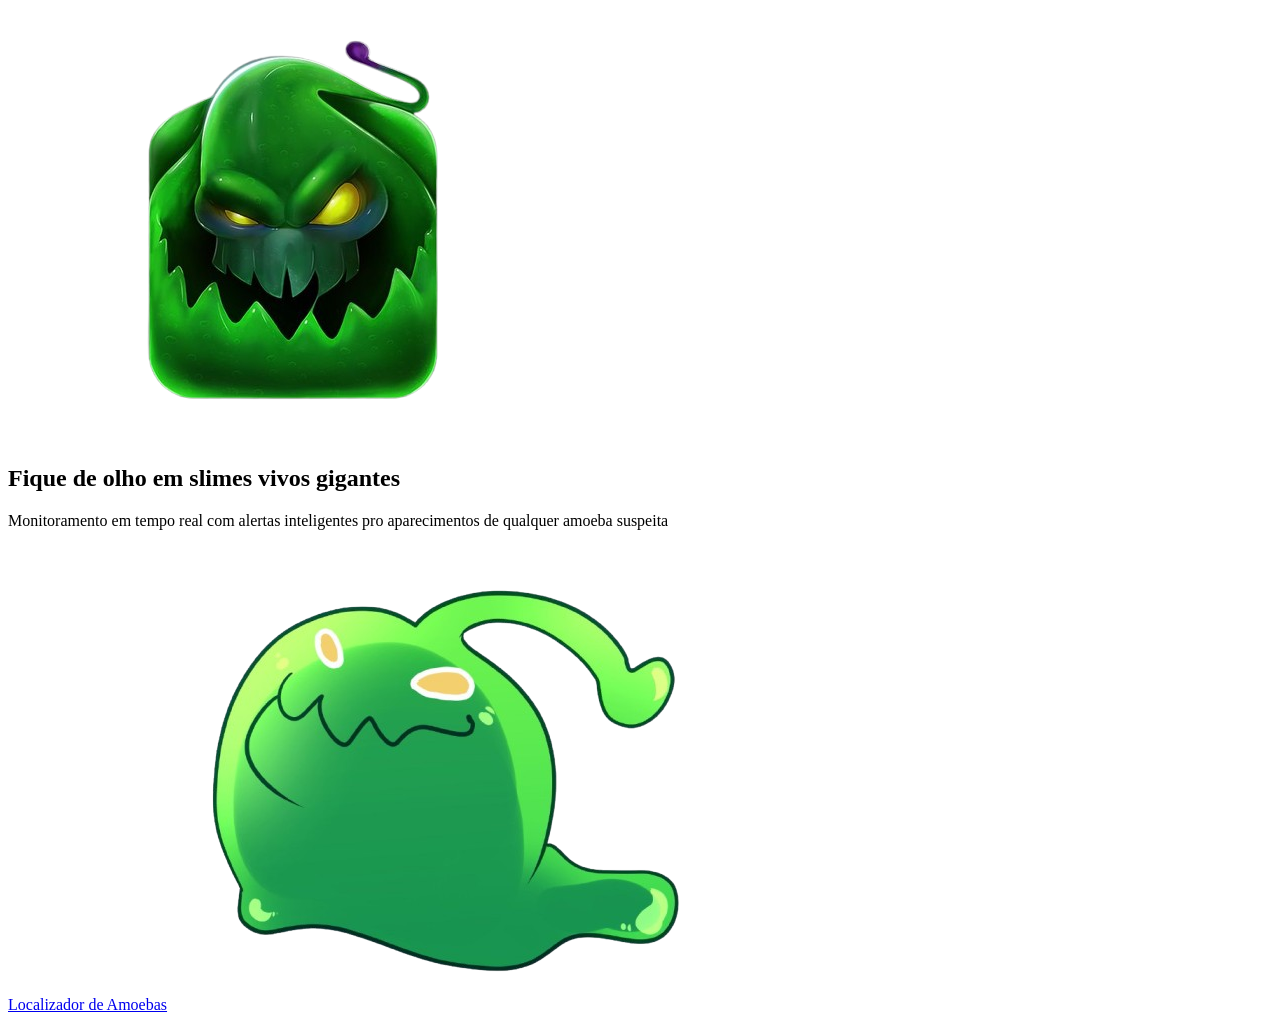
==== Aula06/index.html @ 8d722458 "Continuando o curso de Front-End da Alura" ====
<!DOCTYPE html>
<html lang="pt-br">
<head>
    <meta charset="UTF-8">
    <meta name="viewport" content="width=device-width, initial-scale=1.0">
    <link rel="icon" href="ZacFavicon.png" type="image/png">
    <title>ZacGPS</title>
</head>
<body>
    <header>
        <img src="img/LogoZac.png" alt="Logo do Zac">
    </header>
    <main>
        <section>
            <h1>Fique de olho em slimes vivos gigantes</h1>
            <p>Monitoramento em tempo real com alertas inteligentes pro aparecimentos de qualquer amoeba suspeita</p>
            <a href="#">Localizador de Amoebas</a>
            <img src="img/blob.png" alt="Um pedaço de um Zac">
        </section>
    </main>
</body>
</html>
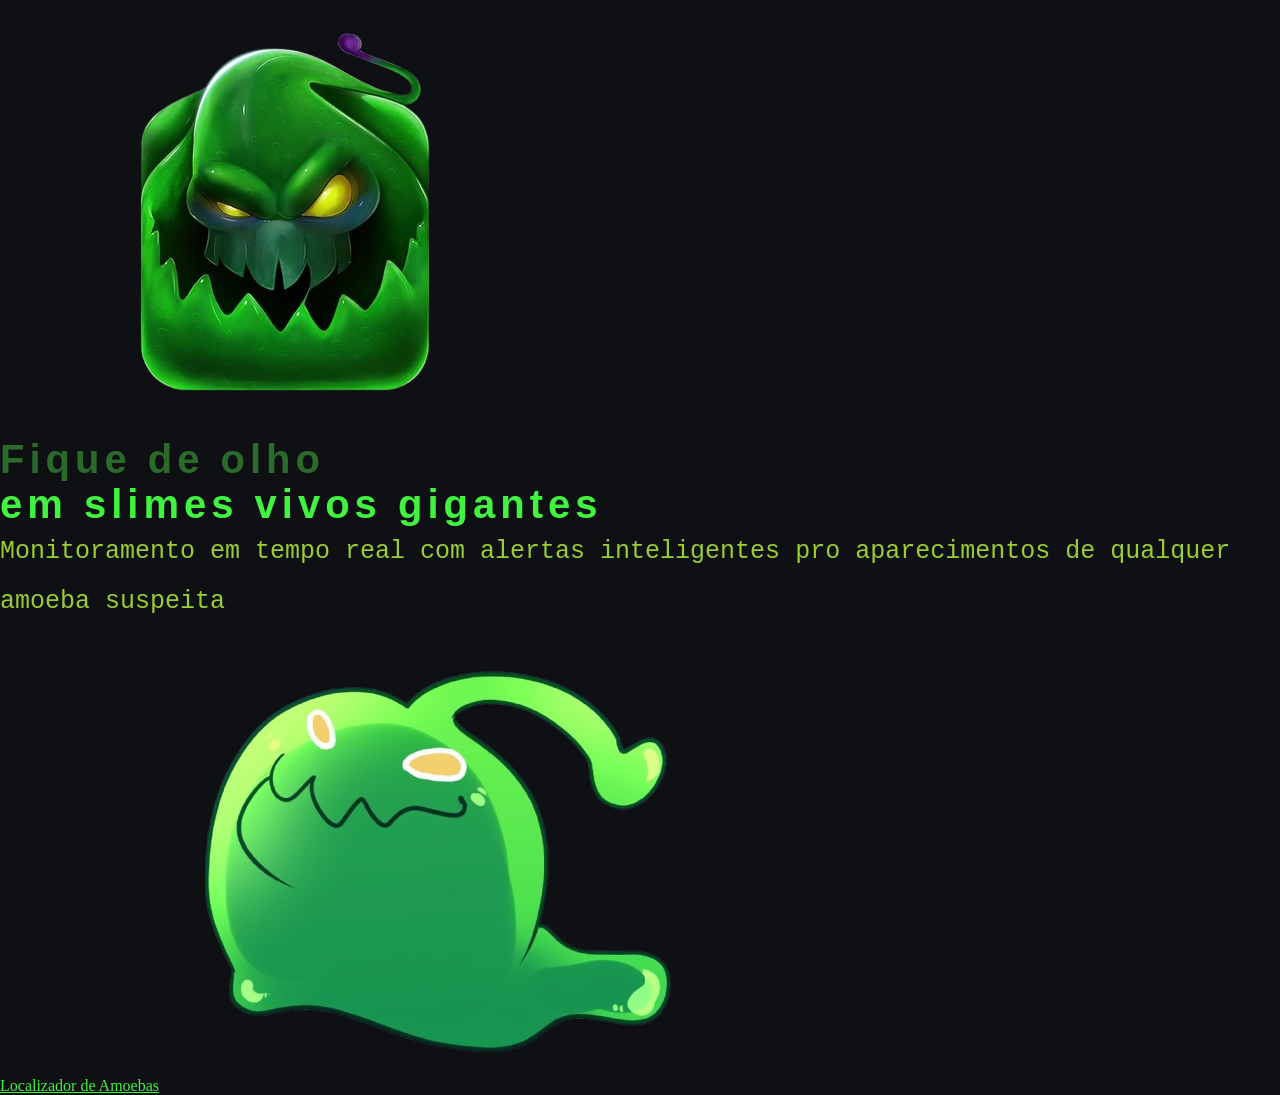
==== commit c610ab74: "Começando a aplicar estilos ao site" ====
--- a/Aula06/index.html
+++ b/Aula06/index.html
@@ -6,13 +6,17 @@
     <link rel="icon" href="ZacFavicon.png" type="image/png">
     <title>ZacGPS</title>
 </head>
+    <link rel="stylesheet" href="style.css">
 <body>
     <header>
         <img src="img/LogoZac.png" alt="Logo do Zac">
     </header>
     <main>
         <section>
-            <h1>Fique de olho em slimes vivos gigantes</h1>
+            <h1>
+                <span>Fique de olho</span>
+                </br>em slimes vivos gigantes
+            </h1>
             <p>Monitoramento em tempo real com alertas inteligentes pro aparecimentos de qualquer amoeba suspeita</p>
             <a href="#">Localizador de Amoebas</a>
             <img src="img/blob.png" alt="Um pedaço de um Zac">
--- a/Aula06/style.css
+++ b/Aula06/style.css
@@ -0,0 +1,30 @@
+h1{
+    font-size: 40px;
+    color: rgb(65, 242, 65);
+    font-family: Arial, Helvetica, sans-serif;
+    letter-spacing: 5px;
+}
+
+p{
+    font-size: 25px;
+    font-family: 'Courier New', Courier, monospace;
+    color: yellowgreen;
+    line-height: 50px;
+}
+
+*{
+    margin: 0;
+    padding: 0;
+}
+
+body{
+    background-color: #0E1014;
+}
+
+h1 span{
+    color: rgb(42, 106, 42);
+}
+
+a{
+    color: rgb(65, 242, 65);
+}
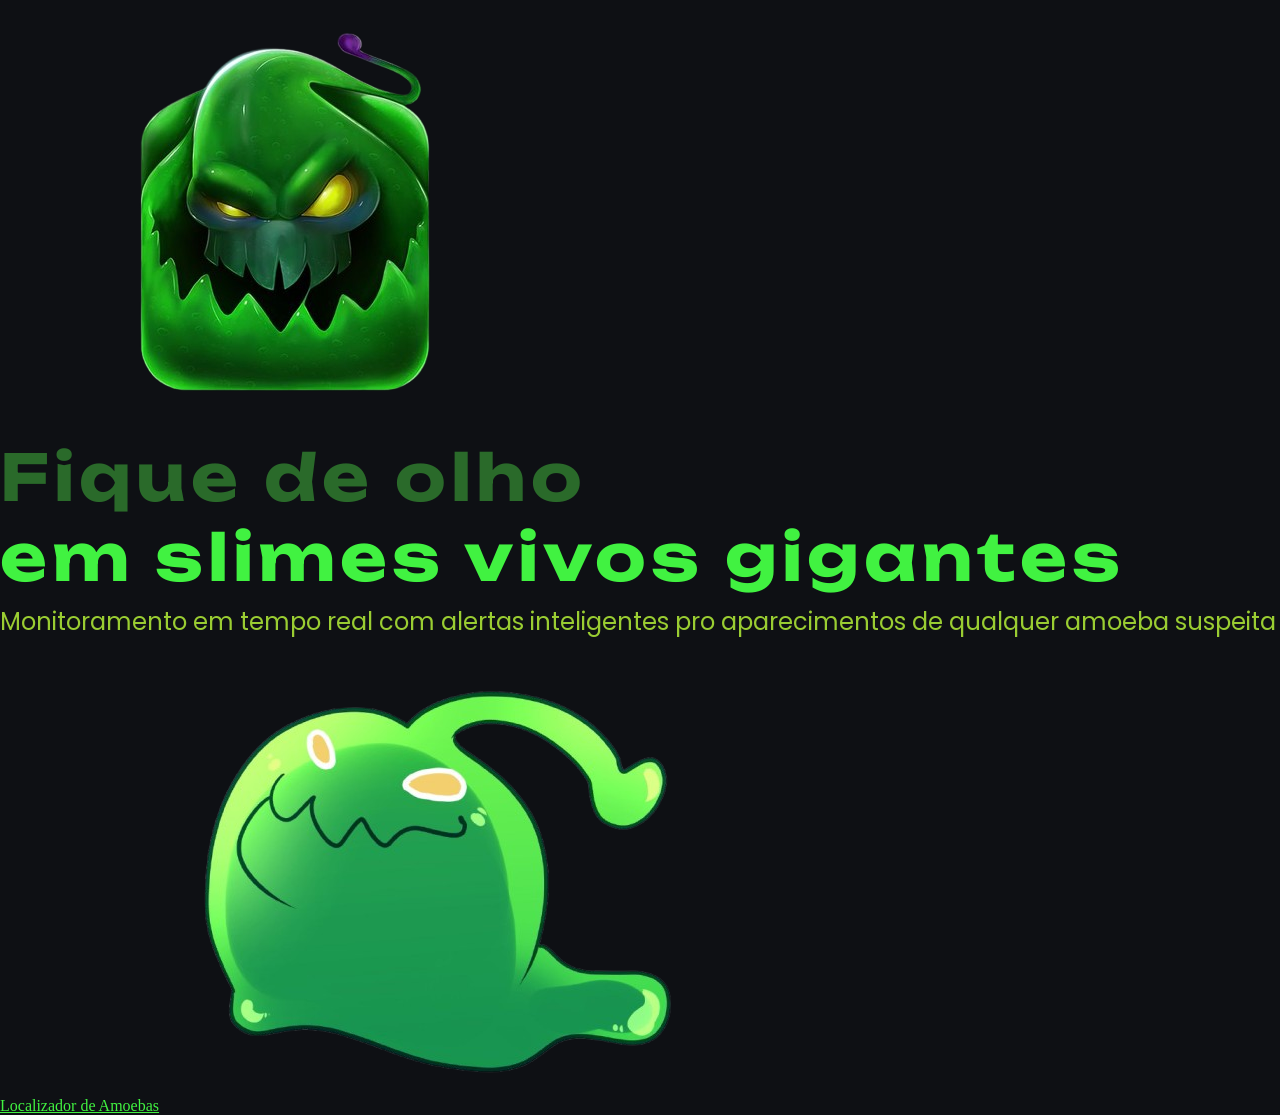
==== commit b4b1efb4: "Finalizando algumas partes do estilo" ====
--- a/Aula06/index.html
+++ b/Aula06/index.html
@@ -7,6 +7,9 @@
     <title>ZacGPS</title>
 </head>
     <link rel="stylesheet" href="style.css">
+    <link rel="preconnect" href="https://fonts.googleapis.com">
+    <link rel="preconnect" href="https://fonts.gstatic.com" crossorigin>
+    <link href="https://fonts.googleapis.com/css2?family=Poppins:ital,wght@0,100;0,200;0,300;0,400;0,500;0,600;0,700;0,800;0,900&family=Unbounded:wght@200..900&display=swap" rel="stylesheet">
 <body>
     <header>
         <img src="img/LogoZac.png" alt="Logo do Zac">
@@ -17,8 +20,8 @@
                 <span>Fique de olho</span>
                 </br>em slimes vivos gigantes
             </h1>
-            <p>Monitoramento em tempo real com alertas inteligentes pro aparecimentos de qualquer amoeba suspeita</p>
-            <a href="#">Localizador de Amoebas</a>
+            <p class="verde-claro">Monitoramento em tempo real com alertas inteligentes pro aparecimentos de qualquer amoeba suspeita</p>
+            <a class="verde-claro" href="#">Localizador de Amoebas</a>
             <img src="img/blob.png" alt="Um pedaço de um Zac">
         </section>
     </main>
--- a/Aula06/style.css
+++ b/Aula06/style.css
@@ -1,13 +1,14 @@
 h1{
-    font-size: 40px;
+    font-size: 64px;
     color: rgb(65, 242, 65);
-    font-family: Arial, Helvetica, sans-serif;
+    font-family: "Unbounded", sans-serif;
+    font-weight: bold;
     letter-spacing: 5px;
 }
 
 p{
-    font-size: 25px;
-    font-family: 'Courier New', Courier, monospace;
+    font-size: 24px;
+    font-family: "Poppins", sans-serif;
     color: yellowgreen;
     line-height: 50px;
 }
